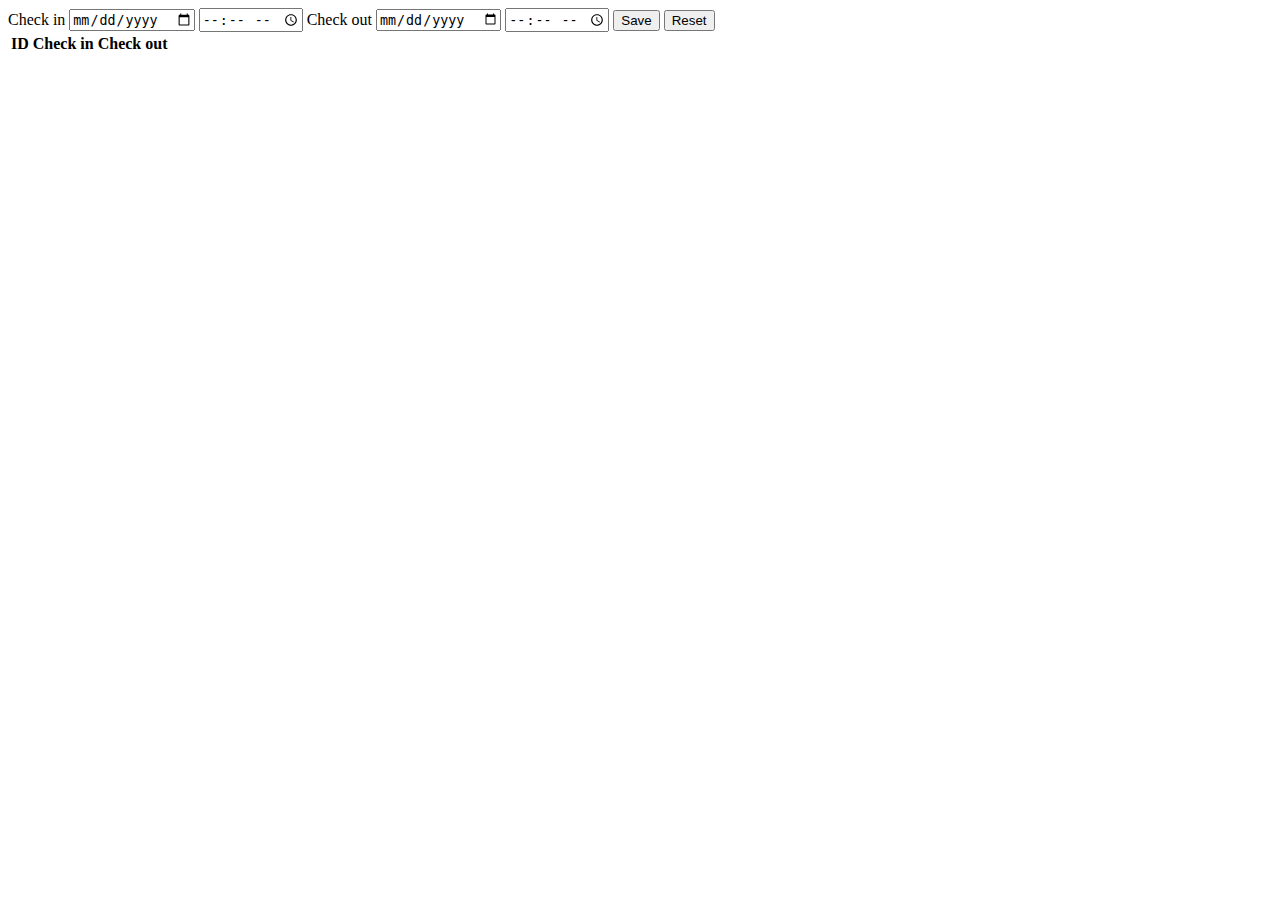
==== src/main/resources/META-INF/resources/index.html @ ad3d4aa5 "Initial Commit" ====
<!DOCTYPE html>
<html lang="en">
    <head>
        <meta charset="UTF-8">
        <meta name="viewport"
              content="width=device-width, user-scalable=no, initial-scale=1.0, maximum-scale=1.0, minimum-scale=1.0">
        <meta http-equiv="X-UA-Compatible" content="ie=edge">
        <title>Punchclock Client</title>
        <link rel="stylesheet" type="text/css" href="style.css" />
        <script src="script.js" type="application/javascript"></script>
    </head>
    <body>
        <form id="createEntryForm">
            <label for="checkIn">Check in</label>
            <input type="date" name="checkInDate" id="checkIn" required>
            <input type="time" name="checkInTime" required>
            <label for="checkOut">Check out</label>
            <input type="date" name="checkOutDate" id="checkOut" required>
            <input type="time" name="checkOutTime" required>
            <input type="submit" value="Save" />
            <input type="reset" value="Reset"/>
        </form>
        <table>
            <thead>
                <tr>
                    <th>ID</th>
                    <th>Check in</th>
                    <th>Check out</th>
                </tr>
            </thead>
            <tbody id="entryDisplay">
                <tr>
                    <td colspan="3">Loading...</td>
                </tr>
            </tbody>
        </table>
    </body>
</html>
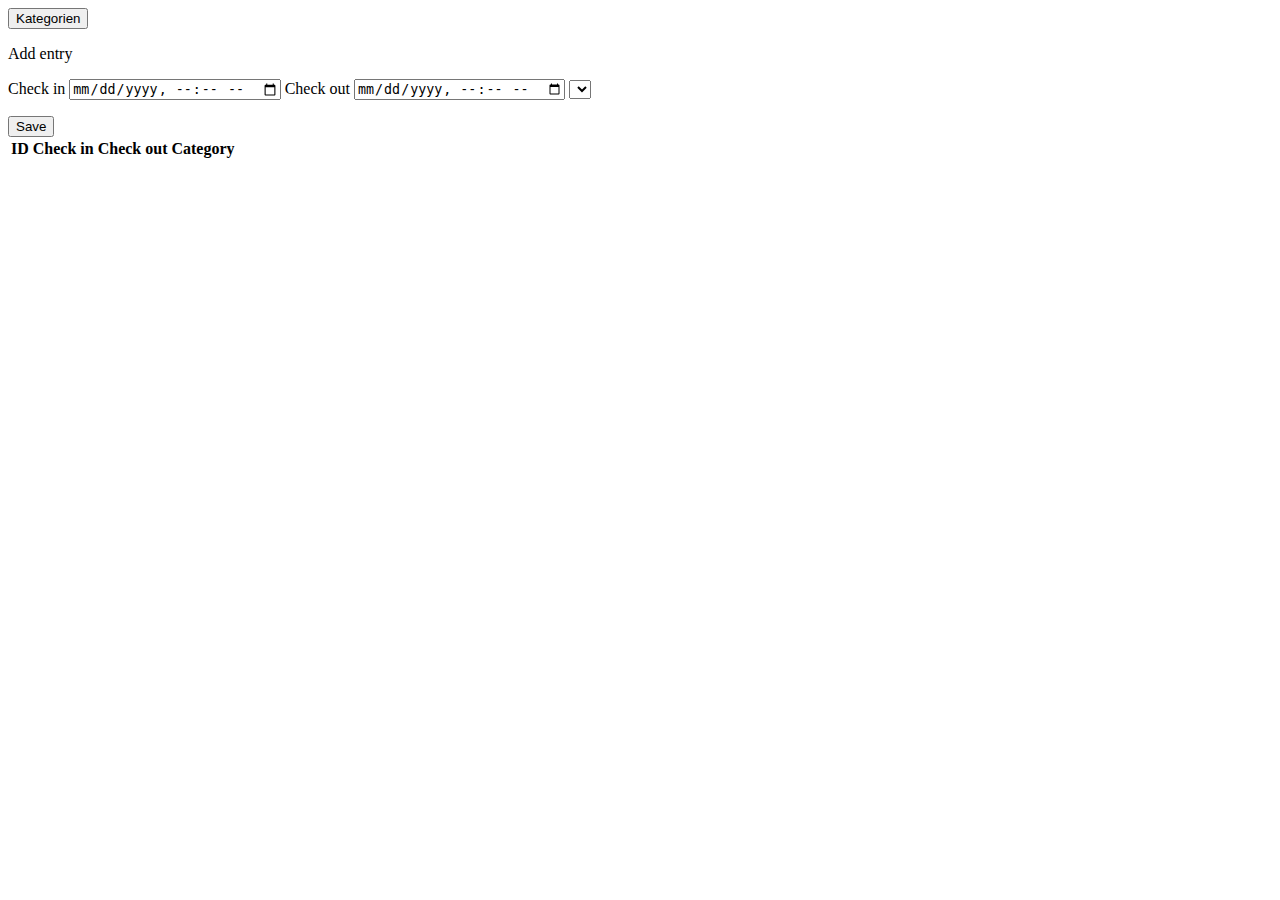
==== commit e84877ae: "Added User and Category" ====
--- a/src/main/resources/META-INF/resources/index.html
+++ b/src/main/resources/META-INF/resources/index.html
@@ -10,15 +10,20 @@
         <script src="script.js" type="application/javascript"></script>
     </head>
     <body>
+        <button onclick="location.href = 'editcategory.html'">Kategorien</button>
         <form id="createEntryForm">
+            <button id="updateBack" onclick="openUpdateEntryForm(); ">Back</button>
+            <p id="formTitle"></p>
+            <input type="hidden" id="id" name="id">
             <label for="checkIn">Check in</label>
-            <input type="date" name="checkInDate" id="checkIn" required>
-            <input type="time" name="checkInTime" required>
+            <input type="datetime-local" name="checkIn" id="checkIn" required>
             <label for="checkOut">Check out</label>
-            <input type="date" name="checkOutDate" id="checkOut" required>
-            <input type="time" name="checkOutTime" required>
+            <input type="datetime-local" name="checkOut" id="checkOut" required>
+            <select id="categoriesDropdown" name="category">
+
+            </select>
+            <p id="error" style="color:red;"></p>
             <input type="submit" value="Save" />
-            <input type="reset" value="Reset"/>
         </form>
         <table>
             <thead>
@@ -26,6 +31,8 @@
                     <th>ID</th>
                     <th>Check in</th>
                     <th>Check out</th>
+                    <th>Category</th>
+
                 </tr>
             </thead>
             <tbody id="entryDisplay">
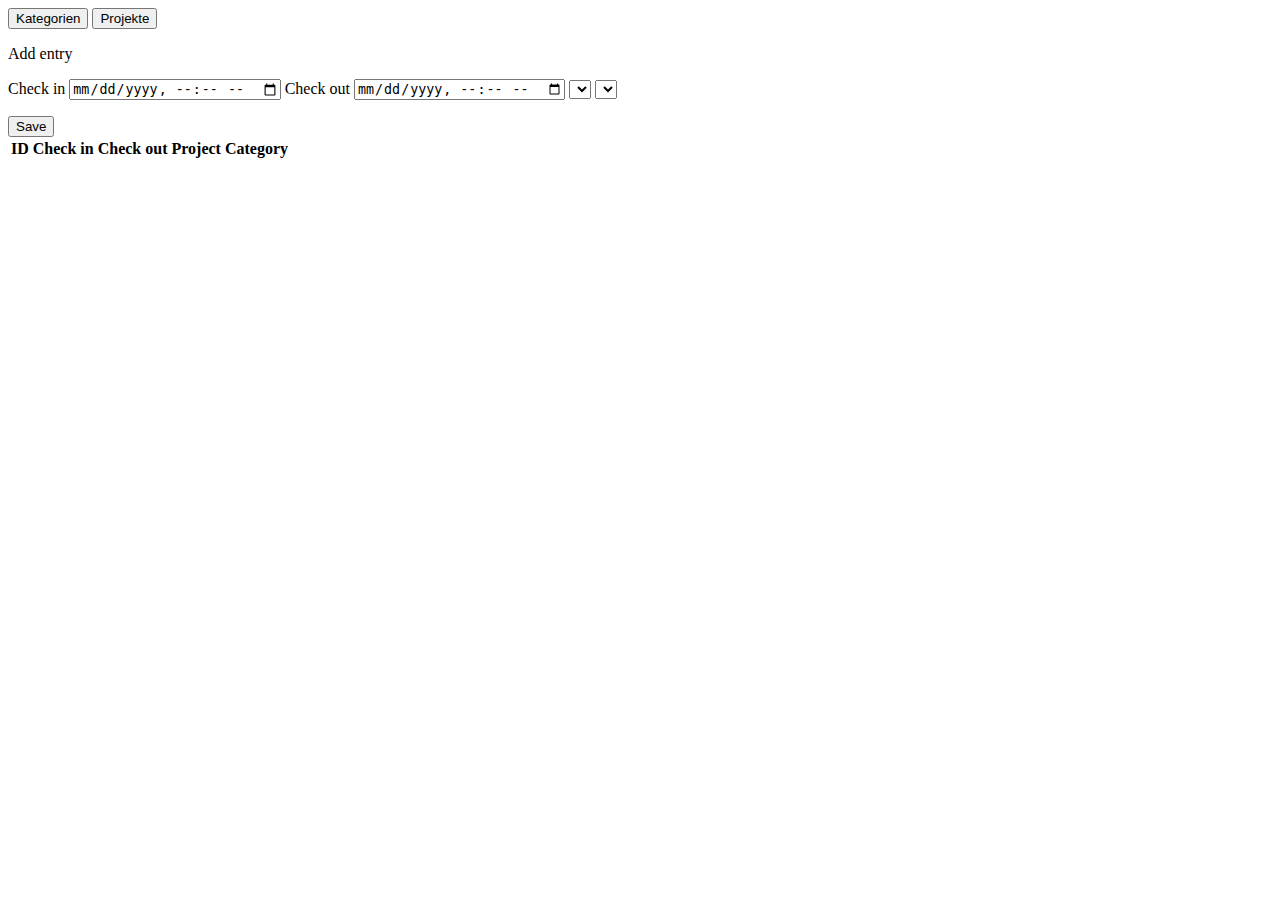
==== commit e8269542: "Added Project to FrontEnd" ====
--- a/src/main/resources/META-INF/resources/index.html
+++ b/src/main/resources/META-INF/resources/index.html
@@ -11,6 +11,7 @@
     </head>
     <body>
         <button onclick="location.href = 'editcategory.html'">Kategorien</button>
+        <button onclick="location.href = 'editproject.html'">Projekte</button>
         <form id="createEntryForm">
             <button id="updateBack" onclick="openUpdateEntryForm(); ">Back</button>
             <p id="formTitle"></p>
@@ -19,9 +20,8 @@
             <input type="datetime-local" name="checkIn" id="checkIn" required>
             <label for="checkOut">Check out</label>
             <input type="datetime-local" name="checkOut" id="checkOut" required>
-            <select id="categoriesDropdown" name="category">
-
-            </select>
+            <select id="categoriesDropdown" name="category"></select>
+            <select id="projectsDropdown" name="project"></select>
             <p id="error" style="color:red;"></p>
             <input type="submit" value="Save" />
         </form>
@@ -31,6 +31,7 @@
                     <th>ID</th>
                     <th>Check in</th>
                     <th>Check out</th>
+                    <th>Project</th>
                     <th>Category</th>
 
                 </tr>
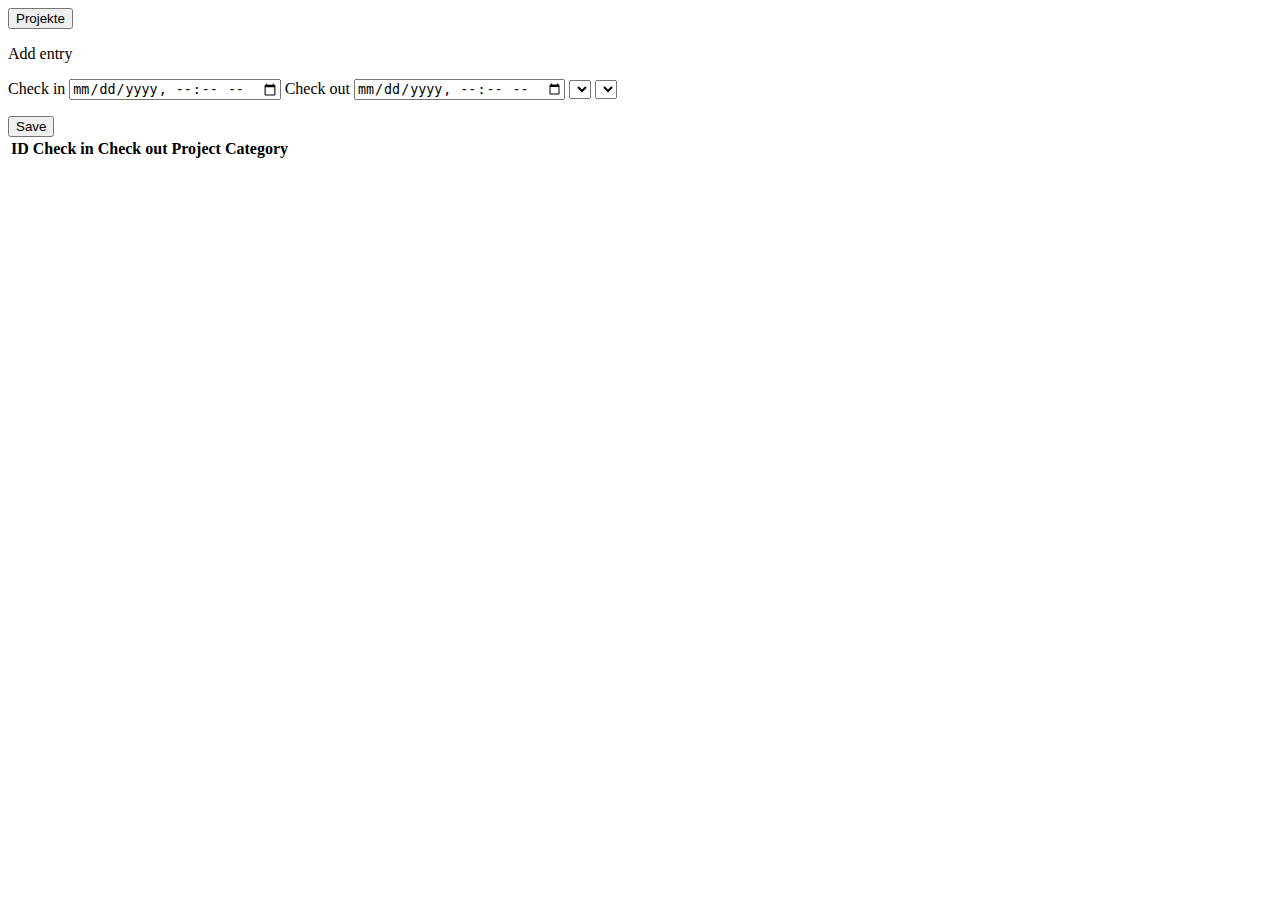
==== commit 0f1a9078: "Removed editCategory" ====
--- a/src/main/resources/META-INF/resources/index.html
+++ b/src/main/resources/META-INF/resources/index.html
@@ -10,7 +10,6 @@
         <script src="script.js" type="application/javascript"></script>
     </head>
     <body>
-        <button onclick="location.href = 'editcategory.html'">Kategorien</button>
         <button onclick="location.href = 'editproject.html'">Projekte</button>
         <form id="createEntryForm">
             <button id="updateBack" onclick="openUpdateEntryForm(); ">Back</button>
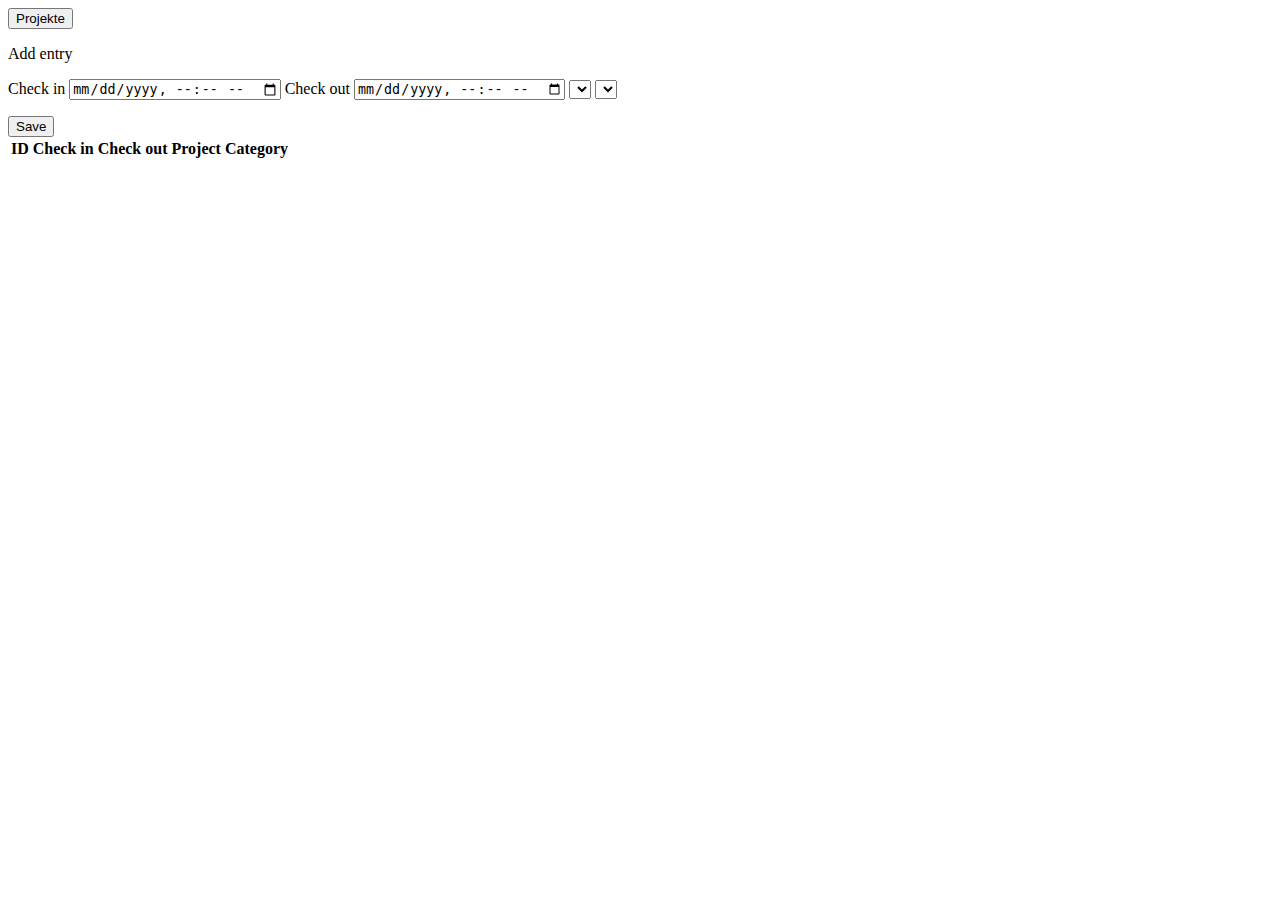
==== commit d1791e5c: "Added Update Project" ====
--- a/src/main/resources/META-INF/resources/index.html
+++ b/src/main/resources/META-INF/resources/index.html
@@ -11,6 +11,7 @@
     </head>
     <body>
         <button onclick="location.href = 'editproject.html'">Projekte</button>
+        
         <form id="createEntryForm">
             <button id="updateBack" onclick="openUpdateEntryForm(); ">Back</button>
             <p id="formTitle"></p>
